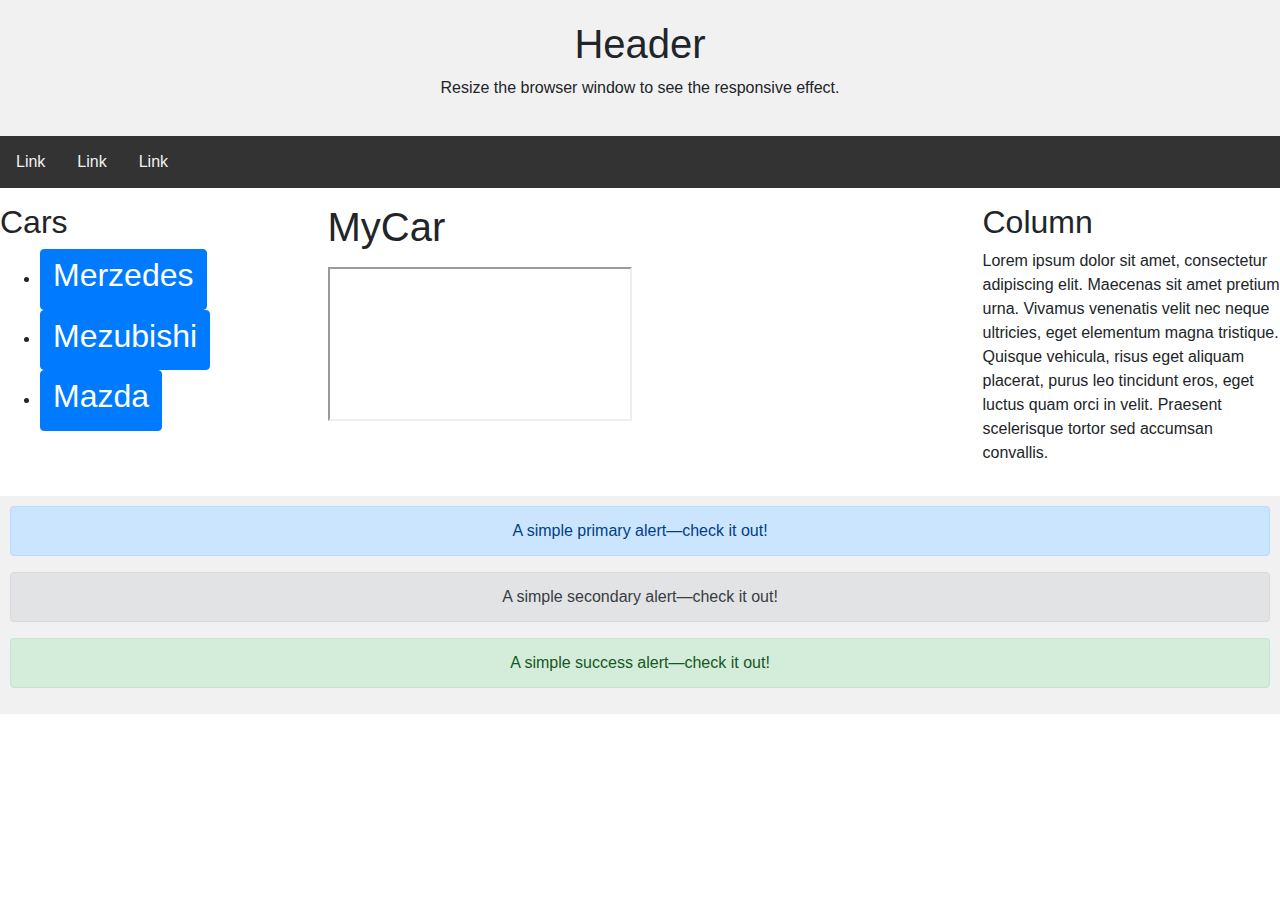
==== index.html @ 3d1adf1d "first var" ====
<!DOCTYPE html>
<html lang="en">
<head>
<title>CSS Website Layout</title>
<meta charset="utf-8">
<meta name="viewport" content="width=device-width, initial-scale=1">
<link rel="stylesheet" href="style.css">
<link rel="stylesheet" href="https://stackpath.bootstrapcdn.com/bootstrap/4.5.2/css/bootstrap.min.css" integrity="sha384-JcKb8q3iqJ61gNV9KGb8thSsNjpSL0n8PARn9HuZOnIxN0hoP+VmmDGMN5t9UJ0Z" crossorigin="anonymous">
</head>
<body>

<div class="header">
  <h1>Header</h1>
  <p>Resize the browser window to see the responsive effect.</p>
</div>

<div class="topnav">
  <a href="#">Link</a>
  <a href="#">Link</a>
  <a href="#">Link</a>
</div>

<div class="row">
  <div class="column" style="width: 25%;">
    <h2>Cars</h2>
  <ul>
        <li><a href="p1.html" target="main" class="btn btn-primary">  <h2>Merzedes</h2></a></li>
        <li><a href="p2.html" target="main" class="btn btn-primary"> <h2>Mezubishi</h2></a></li>
        <li><a href="p3.html" target="main" class="btn btn-primary">  <h2>Mazda</h2> </a></li>
    </ul>
       
  
  </div>
  
  <div class="column" style="width: 50%;">
    <h1>MyCar</h1>
    <p> </p>
    <iframe name="main"></iframe>
  </div>
  
  <div class="column" style="width: 25%;">
    <h2>Column</h2>
    <p>Lorem ipsum dolor sit amet, consectetur adipiscing elit. Maecenas sit amet pretium urna. Vivamus venenatis velit nec neque ultricies, eget elementum magna tristique. Quisque vehicula, risus eget aliquam placerat, purus leo tincidunt eros, eget luctus quam orci in velit. Praesent scelerisque tortor sed accumsan convallis.</p>
  </div>
</div>
<div class="footer">
    <div class="alert alert-primary" role="alert">
        A simple primary alert—check it out!
      </div>
      <div class="alert alert-secondary" role="alert">
        A simple secondary alert—check it out!
      </div>
      <div class="alert alert-success" role="alert">
        A simple success alert—check it out!
      </div>
  </div>

</body>
</html>
---- style.css ----
* {
    box-sizing: border-box;
  }
  
  body {
    margin: 0;
  }
  
  /* Style the header */
  .header {
    background-color: #f1f1f1;
    padding: 20px;
    text-align: center;
  }
  
  /* Style the top navigation bar */
  .topnav {
    overflow: hidden;
    background-color: #333;
  }
  
  /* Style the topnav links */
  .topnav a {
    float: left;
    display: block;
    color: #f2f2f2;
    text-align: center;
    padding: 14px 16px;
    text-decoration: none;
  }
  
  /* Change color on hover */
  .topnav a:hover {
    background-color: #ddd;
    color: black;
  }
  
  /* Create three equal columns that floats next to each other */
  .column {
    float: left;
    width: 33.33%;
    padding: 15px;
  }
  
  /* Clear floats after the columns */
  .row:after {
    content: "";
    display: table;
    clear: both;
  }
  
  /* Responsive layout - makes the three columns stack on top of each other instead of next to each other */
  @media screen and (max-width:600px) {
    .column {
      width: 100%;
    }
  }
  /* Style the footer */
.footer {
    background-color: #f1f1f1;
    padding: 10px;
    text-align: center;
  }
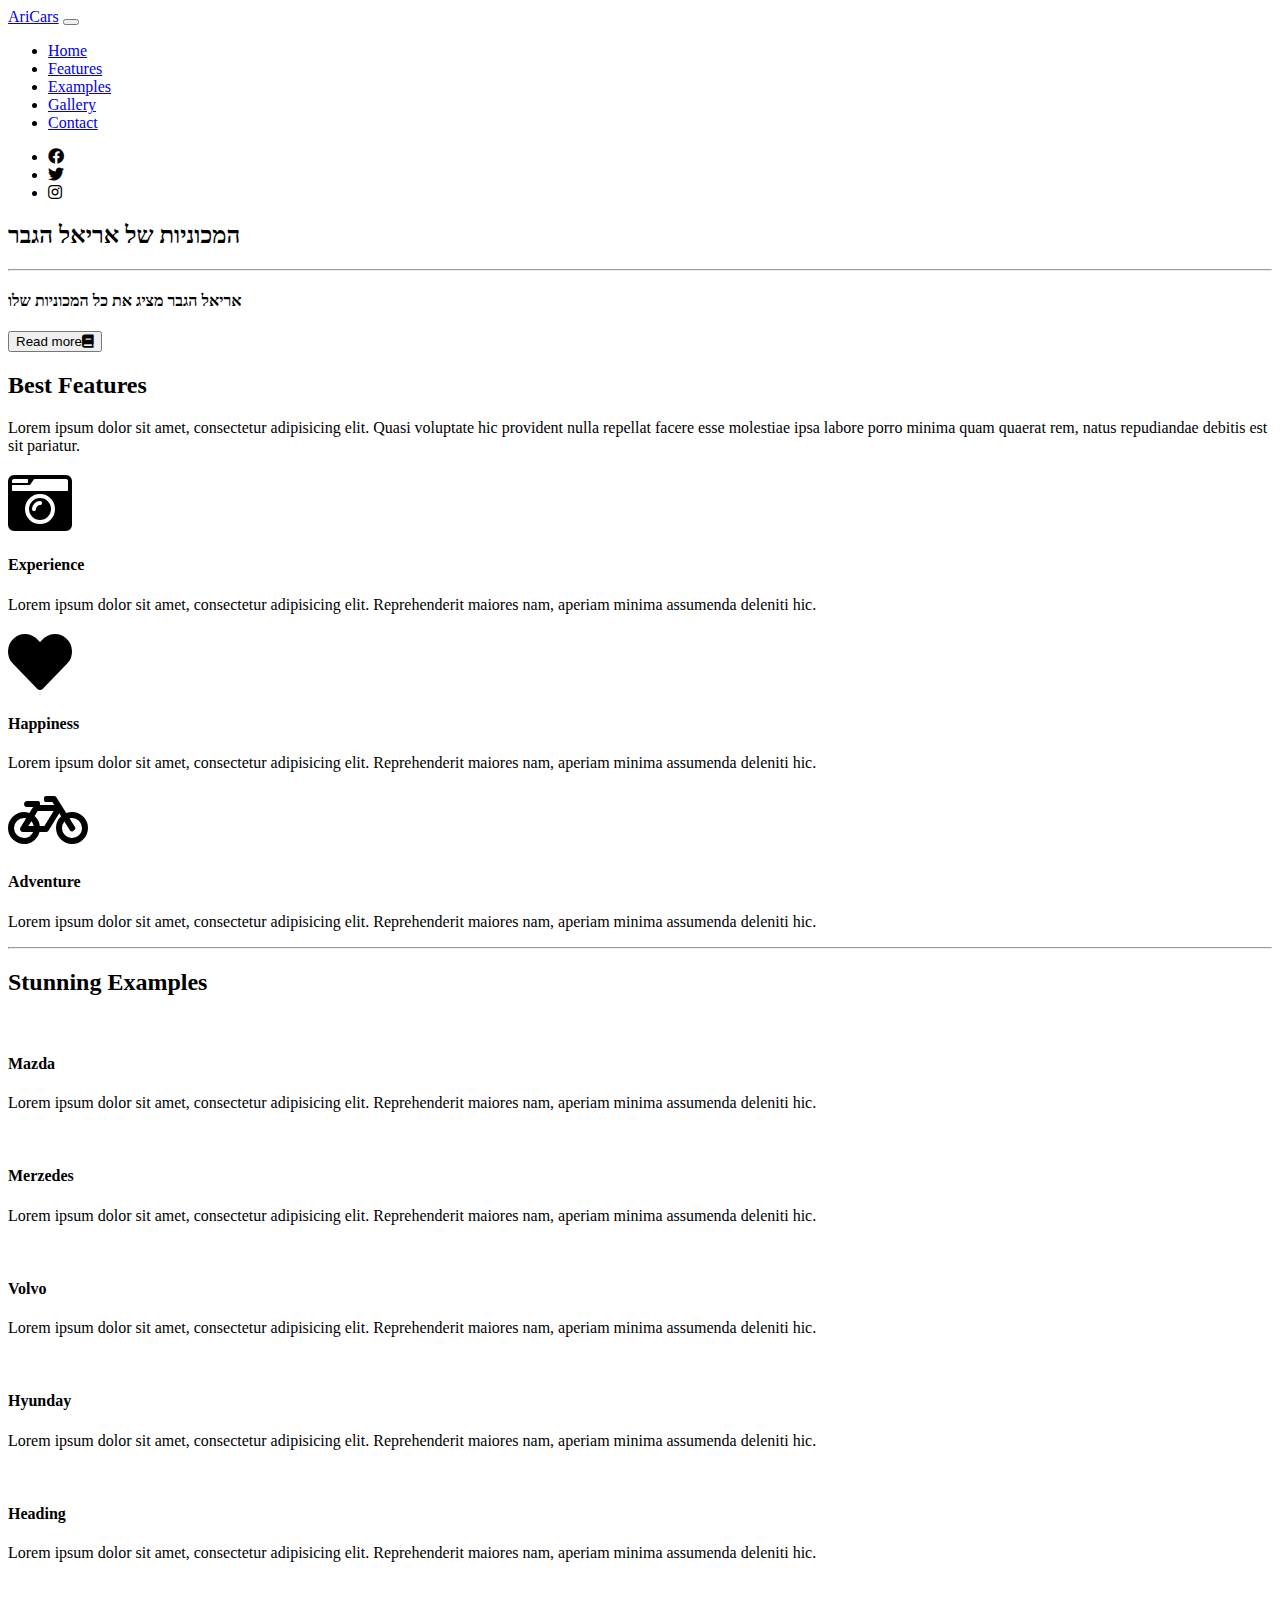
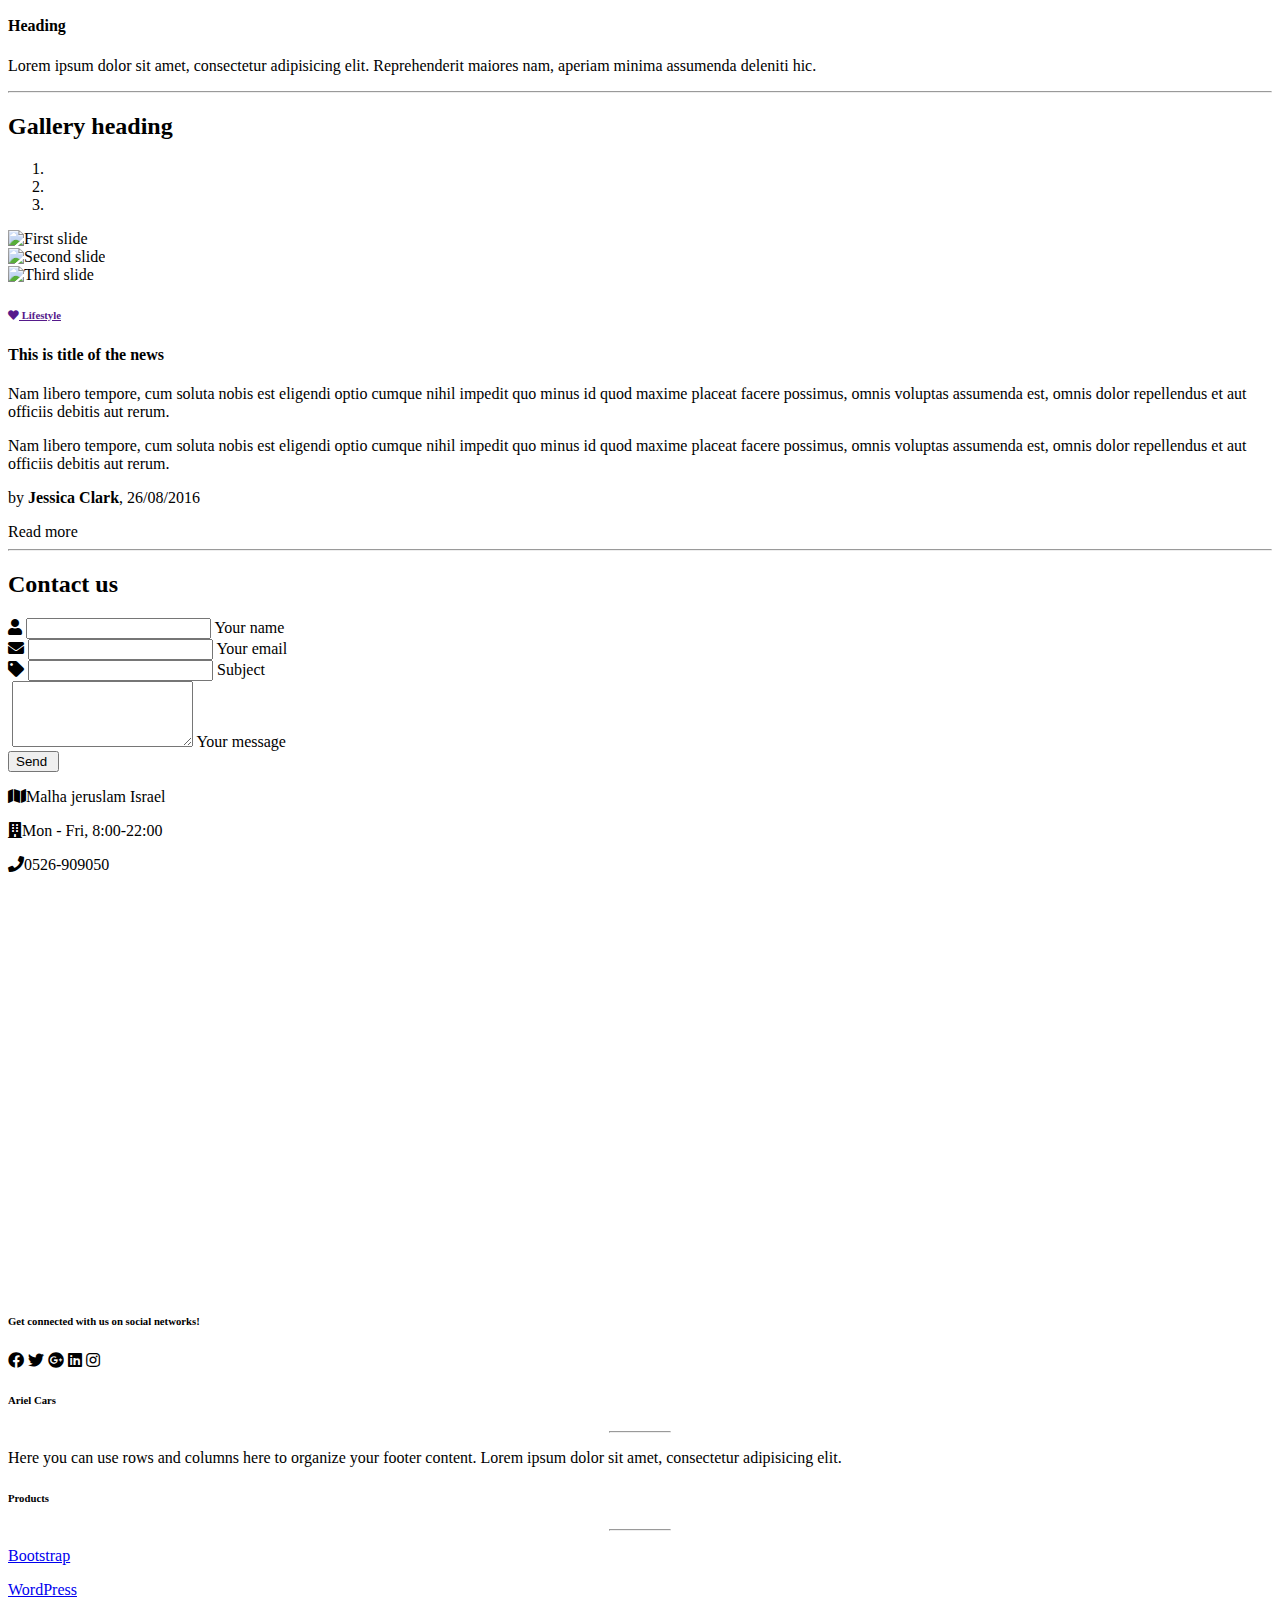
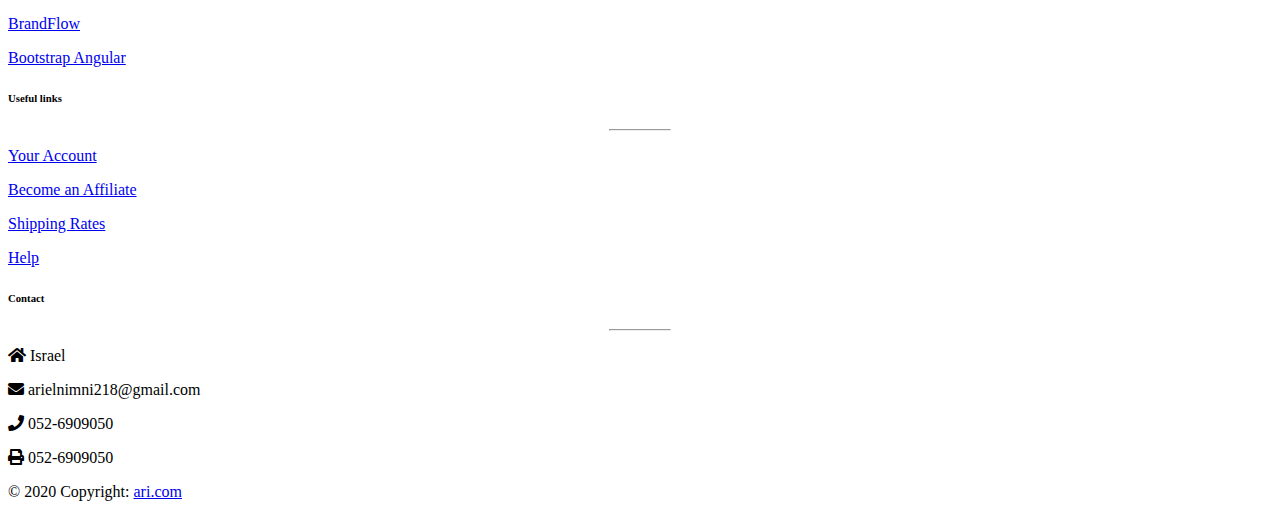
==== commit 0ab430c2: "Add files via upload" ====
--- a/index.html
+++ b/index.html
@@ -1,59 +1,640 @@
-<!DOCTYPE html>
-<html lang="en">
-<head>
-<title>CSS Website Layout</title>
-<meta charset="utf-8">
-<meta name="viewport" content="width=device-width, initial-scale=1">
-<link rel="stylesheet" href="style.css">
-<link rel="stylesheet" href="https://stackpath.bootstrapcdn.com/bootstrap/4.5.2/css/bootstrap.min.css" integrity="sha384-JcKb8q3iqJ61gNV9KGb8thSsNjpSL0n8PARn9HuZOnIxN0hoP+VmmDGMN5t9UJ0Z" crossorigin="anonymous">
-</head>
-<body>
-
-<div class="header">
-  <h1>Header</h1>
-  <p>Resize the browser window to see the responsive effect.</p>
-</div>
-
-<div class="topnav">
-  <a href="#">Link</a>
-  <a href="#">Link</a>
-  <a href="#">Link</a>
-</div>
-
-<div class="row">
-  <div class="column" style="width: 25%;">
-    <h2>Cars</h2>
-  <ul>
-        <li><a href="p1.html" target="main" class="btn btn-primary">  <h2>Merzedes</h2></a></li>
-        <li><a href="p2.html" target="main" class="btn btn-primary"> <h2>Mezubishi</h2></a></li>
-        <li><a href="p3.html" target="main" class="btn btn-primary">  <h2>Mazda</h2> </a></li>
-    </ul>
-       
-  
-  </div>
-  
-  <div class="column" style="width: 50%;">
-    <h1>MyCar</h1>
-    <p> </p>
-    <iframe name="main"></iframe>
-  </div>
-  
-  <div class="column" style="width: 25%;">
-    <h2>Column</h2>
-    <p>Lorem ipsum dolor sit amet, consectetur adipiscing elit. Maecenas sit amet pretium urna. Vivamus venenatis velit nec neque ultricies, eget elementum magna tristique. Quisque vehicula, risus eget aliquam placerat, purus leo tincidunt eros, eget luctus quam orci in velit. Praesent scelerisque tortor sed accumsan convallis.</p>
-  </div>
-</div>
-<div class="footer">
-    <div class="alert alert-primary" role="alert">
-        A simple primary alert—check it out!
-      </div>
-      <div class="alert alert-secondary" role="alert">
-        A simple secondary alert—check it out!
-      </div>
-      <div class="alert alert-success" role="alert">
-        A simple success alert—check it out!
-      </div>
-  </div>
-
-</body>
-</html>
+<!DOCTYPE html>
+<html lang="en">
+<head>
+  <meta charset="UTF-8">
+  <meta name="viewport" content="width=device-width, initial-scale=1, shrink-to-fit=no">
+  <meta http-equiv="x-ua-compatible" content="ie=edge">
+  <title>Material Design for Bootstrap</title>
+  <!-- MDB icon -->
+  <link rel="icon" href="img/mdb-favicon.ico" type="image/x-icon">
+  <!-- Font Awesome -->
+  <link rel="stylesheet" href="https://use.fontawesome.com/releases/v5.11.2/css/all.css">
+  <!-- Google Fonts Roboto -->
+  <link rel="stylesheet" href="https://fonts.googleapis.com/css?family=Roboto:300,400,500,700&display=swap">
+  <!-- Bootstrap core CSS -->
+  <link rel="stylesheet" href="css/bootstrap.min.css">
+  <!-- Material Design Bootstrap -->
+  <link rel="stylesheet" href="css/mdb.min.css">
+  <!-- Your custom styles (optional) -->
+  <link rel="stylesheet" href="css/style.css">
+</head>
+<body>
+
+    <!--Main Navigation-->
+    <header>
+    
+      <!--Navbar-->
+      <nav class="navbar navbar-expand-lg navbar-dark fixed-top scrolling-navbar">
+    
+        <div class="container">
+    
+          <!-- Navbar brand -->
+          <a class="navbar-brand" href="#">AriCars</a>
+    
+          <!-- Collapse button -->
+          <button class="navbar-toggler" type="button" data-toggle="collapse" data-target="#basicExampleNav"
+            aria-controls="basicExampleNav" aria-expanded="false" aria-label="Toggle navigation">
+            <span class="navbar-toggler-icon"></span>
+          </button>
+    
+          <!-- Collapsible content -->
+          <div class="collapse navbar-collapse" id="basicExampleNav">
+    
+            <!-- Links -->
+            <ul class="navbar-nav mr-auto smooth-scroll">
+              <li class="nav-item">
+                <a class="nav-link" href="#intro">Home</a>
+              </li>
+              <li class="nav-item">
+                <a class="nav-link" href="#best-features">Features</a>
+              </li>
+              <li class="nav-item">
+                <a class="nav-link" href="#examples">Examples</a>
+              </li>
+              <li class="nav-item">
+                <a class="nav-link" href="#gallery">Gallery</a>
+              </li>
+              <li class="nav-item">
+                <a class="nav-link" href="#contact">Contact</a>
+              </li>
+            </ul>
+            <!-- Links -->
+    
+            <!-- Social Icon  -->
+            <ul class="navbar-nav nav-flex-icons">
+              <li class="nav-item">
+                <a class="nav-link"><i class="fab fa-facebook"></i></a>
+              </li>
+              <li class="nav-item">
+                <a class="nav-link"><i class="fab fa-twitter"></i></a>
+              </li>
+              <li class="nav-item">
+                <a class="nav-link"><i class="fab fa-instagram"></i></a>
+              </li>
+            </ul>
+          </div>
+          <!-- Collapsible content -->
+    
+        </div>
+    
+      </nav>
+      <!--/.Navbar-->
+    
+      <!--Mask-->
+      <div id="intro" class="view">
+    
+        <div class="mask rgba-black-strong">
+    
+          <div class="container-fluid d-flex align-items-center justify-content-center h-100">
+    
+            <div class="row d-flex justify-content-center text-center">
+    
+              <div class="col-md-10">
+    
+                <!-- Heading -->
+                <h2 class="display-4 font-weight-bold white-text pt-5 mb-2">המכוניות של אריאל הגבר</h2>
+    
+                <!-- Divider -->
+                <hr class="hr-light">
+    
+                <!-- Description -->
+                <h4 class="white-text my-4">אריאל הגבר מציג את כל המכוניות שלו</h4>
+                <button type="button" class="btn btn-outline-white">Read more<i class="fa fa-book ml-2"></i></button>
+    
+              </div>
+    
+            </div>
+    
+          </div>
+    
+        </div>
+    
+      </div>
+      <!--/.Mask-->
+    
+    </header>
+    <!--Main Navigation-->
+    
+    <!--Main layout-->
+    <main class="mt-5">
+      <div class="container">
+    
+        <!--Section: Best Features-->
+        <section id="best-features" class="text-center">
+    
+          <!-- Heading -->
+          <h2 class="mb-5 font-weight-bold">Best Features</h2>
+    
+          <!--Grid row-->
+          <div class="row d-flex justify-content-center mb-4">
+    
+            <!--Grid column-->
+            <div class="col-md-8">
+    
+              <!-- Description -->
+              <p class="grey-text">Lorem ipsum dolor sit amet, consectetur adipisicing elit. Quasi voluptate
+                hic
+                provident nulla repellat
+                facere esse molestiae ipsa labore porro minima quam quaerat rem, natus repudiandae debitis
+                est
+                sit pariatur.</p>
+    
+            </div>
+            <!--Grid column-->
+    
+          </div>
+          <!--Grid row-->
+    
+          <!--Grid row-->
+          <div class="row">
+    
+            <!--Grid column-->
+            <div class="col-md-4 mb-5">
+              <i class="fa fa-camera-retro fa-4x orange-text"></i>
+              <h4 class="my-4 font-weight-bold">Experience</h4>
+              <p class="grey-text">Lorem ipsum dolor sit amet, consectetur adipisicing elit. Reprehenderit
+                maiores nam,
+                aperiam minima
+                assumenda deleniti hic.</p>
+            </div>
+            <!--Grid column-->
+    
+            <!--Grid column-->
+            <div class="col-md-4 mb-1">
+              <i class="fa fa-heart fa-4x orange-text"></i>
+              <h4 class="my-4 font-weight-bold">Happiness</h4>
+              <p class="grey-text">Lorem ipsum dolor sit amet, consectetur adipisicing elit. Reprehenderit
+                maiores nam,
+                aperiam minima
+                assumenda deleniti hic.</p>
+            </div>
+            <!--Grid column-->
+    
+            <!--Grid column-->
+            <div class="col-md-4 mb-1">
+              <i class="fa fa-bicycle fa-4x orange-text"></i>
+              <h4 class="my-4 font-weight-bold">Adventure</h4>
+              <p class="grey-text">Lorem ipsum dolor sit amet, consectetur adipisicing elit. Reprehenderit
+                maiores nam,
+                aperiam minima
+                assumenda deleniti hic.</p>
+            </div>
+            <!--Grid column-->
+    
+          </div>
+          <!--Grid row-->
+    
+        </section>
+        <!--Section: Best Features-->
+    
+        <hr class="my-5">
+    
+        <!--Section: Examples-->
+        <section id="examples" class="text-center">
+    
+          <!-- Heading -->
+          <h2 class="mb-5 font-weight-bold">Stunning Examples</h2>
+    
+          <!--Grid row-->
+          <div class="row">
+    
+            <!--Grid column-->
+            <div class="col-lg-4 col-md-12 mb-4">
+    
+              <div class="view overlay z-depth-1-half">
+                <img src="img/car1.jpg" class="img-fluid" alt="">
+                <div class="mask rgba-white-slight"></div>
+              </div>
+    
+              <h4 class="my-4 font-weight-bold">Mazda</h4>
+              <p class="grey-text">Lorem ipsum dolor sit amet, consectetur adipisicing elit. Reprehenderit
+                maiores nam,
+                aperiam minima
+                assumenda deleniti hic.</p>
+    
+            </div>
+            <!--Grid column-->
+    
+            <!--Grid column-->
+            <div class="col-lg-4 col-md-6 mb-4">
+    
+              <div class="view overlay z-depth-1-half">
+                <img src="img/car2.jpg" class="img-fluid" alt="">
+                <div class="mask rgba-white-slight"></div>
+              </div>
+    
+              <h4 class="my-4 font-weight-bold">Merzedes</h4>
+              <p class="grey-text">Lorem ipsum dolor sit amet, consectetur adipisicing elit. Reprehenderit
+                maiores nam,
+                aperiam minima
+                assumenda deleniti hic.</p>
+    
+            </div>
+            <!--Grid column-->
+    
+            <!--Grid column-->
+            <div class="col-lg-4 col-md-6 mb-4">
+    
+              <div class="view overlay z-depth-1-half">
+                <img src="img/car3.jpg" class="img-fluid" alt="">
+                <div class="mask rgba-white-slight"></div>
+              </div>
+    
+              <h4 class="my-4 font-weight-bold">Volvo</h4>
+              <p class="grey-text">Lorem ipsum dolor sit amet, consectetur adipisicing elit. Reprehenderit
+                maiores nam,
+                aperiam minima
+                assumenda deleniti hic.</p>
+    
+            </div>
+            <!--Grid column-->
+    
+          </div>
+          <!--Grid row-->
+    
+          <!--Grid row-->
+          <div class="row">
+    
+            <!--Grid column-->
+            <div class="col-lg-4 col-md-12 mb-4">
+    
+              <div class="view overlay z-depth-1-half">
+                <img src="img/car4.jpg" class="img-fluid" alt="">
+                <div class="mask rgba-white-slight"></div>
+              </div>
+    
+              <h4 class="my-4 font-weight-bold">Hyunday</h4>
+              <p class="grey-text">Lorem ipsum dolor sit amet, consectetur adipisicing elit. Reprehenderit
+                maiores nam,
+                aperiam minima
+                assumenda deleniti hic.</p>
+    
+            </div>
+            <!--Grid column-->
+    
+            <!--Grid column-->
+            <div class="col-lg-4 col-md-6 mb-4">
+    
+              <div class="view overlay z-depth-1-half">
+                <img src="img/car5.jpg" class="img-fluid" alt="">
+                <div class="mask rgba-white-slight"></div>
+              </div>
+    
+              <h4 class="my-4 font-weight-bold">Heading</h4>
+              <p class="grey-text">Lorem ipsum dolor sit amet, consectetur adipisicing elit. Reprehenderit
+                maiores nam,
+                aperiam minima
+                assumenda deleniti hic.</p>
+    
+            </div>
+            <!--Grid column-->
+    
+            <!--Grid column-->
+            <div class="col-lg-4 col-md-6 mb-4">
+    
+              <div class="view overlay z-depth-1-half">
+                <img src="img/car6.jpg" class="img-fluid" alt="">
+                <div class="mask rgba-white-slight"></div>
+              </div>
+    
+              <h4 class="my-4 font-weight-bold">Heading</h4>
+              <p class="grey-text">Lorem ipsum dolor sit amet, consectetur adipisicing elit. Reprehenderit
+                maiores nam,
+                aperiam minima
+                assumenda deleniti hic.</p>
+    
+            </div>
+            <!--Grid column-->
+    
+          </div>
+          <!--Grid row-->
+    
+        </section>
+        <!--Section: Examples-->
+    
+        <hr class="my-5">
+    
+        <!--Section: Gallery-->
+        <section id="gallery">
+    
+          <!-- Heading -->
+          <h2 class="mb-5 font-weight-bold text-center">Gallery heading</h2>
+    
+          <!--Grid row-->
+          <div class="row">
+    
+            <!--Grid column-->
+            <div class="col-md-6 mb-4">
+    
+              <!--Carousel Wrapper-->
+              <div id="carousel-example-1z" class="carousel slide carousel-fade carousel-fade" data-ride="carousel">
+                <!--Indicators-->
+                <ol class="carousel-indicators">
+                  <li data-target="#carousel-example-1z" data-slide-to="0" class="active"></li>
+                  <li data-target="#carousel-example-1z" data-slide-to="1"></li>
+                  <li data-target="#carousel-example-1z" data-slide-to="2"></li>
+                </ol>
+                <!--/.Indicators-->
+                <!--Slides-->
+                <div class="carousel-inner z-depth-1-half" role="listbox">
+                  <!--First slide-->
+                  <div class="carousel-item active">
+                    <img class="d-block w-100" src="img/car10.jpg"
+                      alt="First slide">
+                  </div>
+                  <!--/First slide-->
+                  <!--Second slide-->
+                  <div class="carousel-item">
+                    <img class="d-block w-100" src="img/car8.jpg"
+                      alt="Second slide">
+                  </div>
+                  <!--/Second slide-->
+                  <!--Third slide-->
+                  <div class="carousel-item">
+                    <img class="d-block w-100" src="img/car7.jpg"
+                      alt="Third slide">
+                  </div>
+                  <!--/Third slide-->
+                </div>
+                <!--/.Slides-->
+                <!--Controls-->
+                <a class="carousel-control-prev" href="#carousel-example-1z" role="button" data-slide="prev">
+                  <span class="carousel-control-prev-icon" aria-hidden="true"></span>
+                  <span class="sr-only">Previous</span>
+                </a>
+                <a class="carousel-control-next" href="#carousel-example-1z" role="button" data-slide="next">
+                  <span class="carousel-control-next-icon" aria-hidden="true"></span>
+                  <span class="sr-only">Next</span>
+                </a>
+                <!--/.Controls-->
+              </div>
+              <!--/.Carousel Wrapper-->
+    
+            </div>
+            <!--Grid column-->
+    
+            <!--Grid column-->
+            <div class="col-md-6">
+    
+              <!--Excerpt-->
+              <a href="" class="teal-text">
+                <h6 class="pb-1"><i class="fa fa-heart"></i><strong> Lifestyle </strong></h6>
+              </a>
+              <h4 class="mb-3"><strong>This is title of the news</strong></h4>
+              <p>Nam libero tempore, cum soluta nobis est eligendi optio cumque nihil impedit quo minus id
+                quod maxime
+                placeat facere possimus, omnis voluptas assumenda est, omnis dolor repellendus et aut
+                officiis
+                debitis aut rerum.</p>
+    
+              <p>Nam libero tempore, cum soluta nobis est eligendi optio cumque nihil impedit quo minus id
+                quod maxime
+                placeat facere possimus, omnis voluptas assumenda est, omnis dolor repellendus et aut
+                officiis
+                debitis aut rerum.</p>
+              <p>by <a><strong>Jessica Clark</strong></a>, 26/08/2016</p>
+              <a class="btn btn-primary btn-md">Read more</a>
+    
+            </div>
+            <!--Grid column-->
+    
+          </div>
+          <!--Grid row-->
+    
+        </section>
+        <!--Section: Gallery-->
+    
+        <hr class="my-5">
+    
+        <!--Section: Contact-->
+        <section id="contact">
+    
+          <!-- Heading -->
+          <h2 class="mb-5 font-weight-bold text-center">Contact us</h2>
+    
+          <!--Grid row-->
+          <div class="row">
+    
+            <!--Grid column-->
+            <div class="col-lg-5 col-md-12">
+              <!-- Form contact -->
+              <form class="p-5 grey-text">
+                <div class="md-form form-sm"> <i class="fa fa-user prefix"></i>
+                  <input type="text" id="form3" class="form-control form-control-sm">
+                  <label for="form3">Your name</label>
+                </div>
+                <div class="md-form form-sm"> <i class="fa fa-envelope prefix"></i>
+                  <input type="text" id="form2" class="form-control form-control-sm">
+                  <label for="form2">Your email</label>
+                </div>
+                <div class="md-form form-sm"> <i class="fa fa-tag prefix"></i>
+                  <input type="text" id="form32" class="form-control form-control-sm">
+                  <label for="form34">Subject</label>
+                </div>
+                <div class="md-form form-sm"> <i class="fa fa-pencil prefix"></i>
+                  <textarea type="text" id="form8" class="md-textarea form-control form-control-sm" rows="4"></textarea>
+                  <label for="form8">Your message</label>
+                </div>
+                <div class="text-center mt-4">
+                  <button class="btn btn-primary">Send <i class="fa fa-paper-plane-o ml-1"></i></button>
+                </div>
+              </form>
+              <!-- Form contact -->
+            </div>
+            <!--Grid column-->
+    
+            <!--Grid column-->
+            <div class="col-lg-7 col-md-12">
+    
+              <!--Grid row-->
+              <div class="row text-center">
+    
+                <!--Grid column-->
+                <div class="col-lg-4 col-md-12 mb-3">
+    
+                  <p><i class="fa fa-map fa-1x mr-2 grey-text"></i>Malha jeruslam Israel</p>
+    
+                </div>
+                <!--Grid column-->
+    
+                <!--Grid column-->
+                <div class="col-lg-4 col-md-6 mb-3">
+    
+                  <p><i class="fa fa-building fa-1x mr-2 grey-text"></i>Mon - Fri, 8:00-22:00</p>
+    
+                </div>
+                <!--Grid column-->
+    
+                <!--Grid column-->
+                <div class="col-lg-4 col-md-6 mb-3">
+    
+                  <p><i class="fa fa-phone fa-1x mr-2 grey-text"></i>0526-909050</p>
+    
+                </div>
+                <!--Grid column-->
+    
+              </div>
+              <!--Grid row-->
+    
+              <!--Google map-->
+              <div id="map-container" class="z-depth-1-half map-container mb-5" style="height: 400px"></div>
+    
+            </div>
+            <!--Grid column-->
+    
+          </div>
+          <!--Grid row-->
+    
+        </section>
+        <!--Section: Contact-->
+    
+      </div>
+    </main>
+    <!--Main layout-->
+    
+    <!-- Footer -->
+    <footer class="page-footer font-small unique-color-dark">
+    
+      <!-- Social buttons -->
+      <div class="primary-color">
+        <div class="container">
+          <!--Grid row-->
+          <div class="row py-4 d-flex align-items-center">
+    
+            <!--Grid column-->
+            <div class="col-md-6 col-lg-5 text-center text-md-left mb-4 mb-md-0">
+              <h6 class="mb-0 white-text">Get connected with us on social networks!</h6>
+            </div>
+            <!--Grid column-->
+    
+            <!--Grid column-->
+            <div class="col-md-6 col-lg-7 text-center text-md-right">
+              <!--Facebook-->
+              <a class="fb-ic ml-0">
+                <i class="fab fa-facebook white-text mr-4"> </i>
+              </a>
+              <!--Twitter-->
+              <a class="tw-ic">
+                <i class="fab fa-twitter white-text mr-4"> </i>
+              </a>
+              <!--Google +-->
+              <a class="gplus-ic">
+                <i class="fab fa-google-plus white-text mr-4"> </i>
+              </a>
+              <!--Linkedin-->
+              <a class="li-ic">
+                <i class="fab fa-linkedin white-text mr-4"> </i>
+              </a>
+              <!--Instagram-->
+              <a class="ins-ic">
+                <i class="fab fa-instagram white-text mr-lg-4"> </i>
+              </a>
+            </div>
+            <!--Grid column-->
+    
+          </div>
+          <!--Grid row-->
+        </div>
+      </div>
+      <!-- Social buttons -->
+    
+      <!--Footer Links-->
+      <div class="container mt-5 mb-4 text-center text-md-left">
+        <div class="row mt-3">
+    
+          <!--First column-->
+          <div class="col-md-3 col-lg-4 col-xl-3 mb-4">
+            <h6 class="text-uppercase font-weight-bold">
+              <strong>Ariel Cars</strong>
+            </h6>
+            <hr class="deep-purple accent-2 mb-4 mt-0 d-inline-block mx-auto" style="width: 60px;">
+            <p>Here you can use rows and columns here to organize your footer content. Lorem ipsum dolor sit
+              amet, consectetur adipisicing elit.</p>
+          </div>
+          <!--/.First column-->
+    
+          <!--Second column-->
+          <div class="col-md-2 col-lg-2 col-xl-2 mx-auto mb-4">
+            <h6 class="text-uppercase font-weight-bold">
+              <strong>Products</strong>
+            </h6>
+            <hr class="deep-purple accent-2 mb-4 mt-0 d-inline-block mx-auto" style="width: 60px;">
+            <p>
+              <a href="#!">Bootstrap</a>
+            </p>
+            <p>
+              <a href="#!">WordPress</a>
+            </p>
+            <p>
+              <a href="#!">BrandFlow</a>
+            </p>
+            <p>
+              <a href="#!">Bootstrap Angular</a>
+            </p>
+          </div>
+          <!--/.Second column-->
+    
+          <!--Third column-->
+          <div class="col-md-3 col-lg-2 col-xl-2 mx-auto mb-4">
+            <h6 class="text-uppercase font-weight-bold">
+              <strong>Useful links</strong>
+            </h6>
+            <hr class="deep-purple accent-2 mb-4 mt-0 d-inline-block mx-auto" style="width: 60px;">
+            <p>
+              <a href="#!">Your Account</a>
+            </p>
+            <p>
+              <a href="#!">Become an Affiliate</a>
+            </p>
+            <p>
+              <a href="#!">Shipping Rates</a>
+            </p>
+            <p>
+              <a href="#!">Help</a>
+            </p>
+          </div>
+          <!--/.Third column-->
+    
+          <!--Fourth column-->
+          <div class="col-md-4 col-lg-3 col-xl-3">
+            <h6 class="text-uppercase font-weight-bold">
+              <strong>Contact</strong>
+            </h6>
+            <hr class="deep-purple accent-2 mb-4 mt-0 d-inline-block mx-auto" style="width: 60px;">
+            <p>
+              <i class="fas fa-home"></i></i> Israel</p>
+            <p>
+              <i class="fa fa-envelope mr-3"></i> arielnimni218@gmail.com</p>
+            <p>
+              <i class="fa fa-phone mr-3"></i> 052-6909050</p>
+            <p>
+              <i class="fa fa-print mr-3"></i> 052-6909050</p>
+          </div>
+          <!--/.Fourth column-->
+    
+        </div>
+      </div>
+      <!--/.Footer Links-->
+    
+      <!-- Copyright -->
+      <div class="footer-copyright text-center py-3">© 2020 Copyright:
+        <a href="#"> ari.com</a>
+      </div>
+      <!-- Copyright -->
+    
+    </footer>
+    <!-- Footer -->
+
+  <!-- jQuery -->
+  <script type="text/javascript" src="js/jquery.min.js"></script>
+  <!-- Bootstrap tooltips -->
+  <script type="text/javascript" src="js/popper.min.js"></script>
+  <!-- Bootstrap core JavaScript -->
+  <script type="text/javascript" src="js/bootstrap.min.js"></script>
+  <!-- MDB core JavaScript -->
+  <script type="text/javascript" src="js/mdb.min.js"></script>
+  <!-- Your custom scripts (optional) -->
+  <script type="text/javascript"></script>
+
+</body>
+</html>
